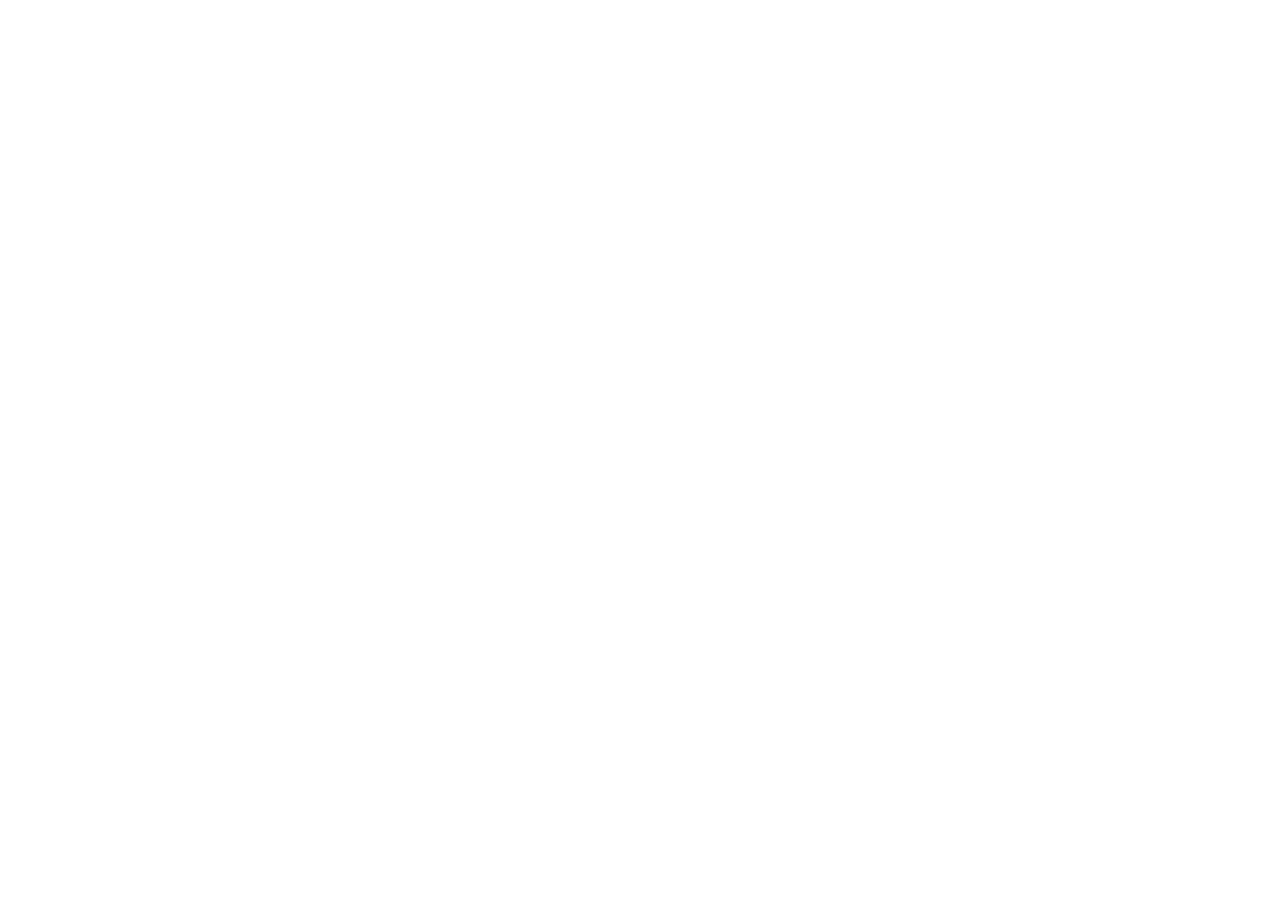
==== sales.html @ 1fcaa512 "lab6" ====
<!DOCTYPE html>
<html lang="en">
<head>
    <meta charset="UTF-8">
    <meta name="viewport" content="width=device-width, initial-scale=1.0">

    <title>Salmon Cookies' sales</title>
</head>
<body>
    <header>
           
    </header>
   
        
      <main>

      </main>
    </main>
    <footer></footer>
    <div id='table'></div>
    <script src="app.js"></script>
</body>
</html>
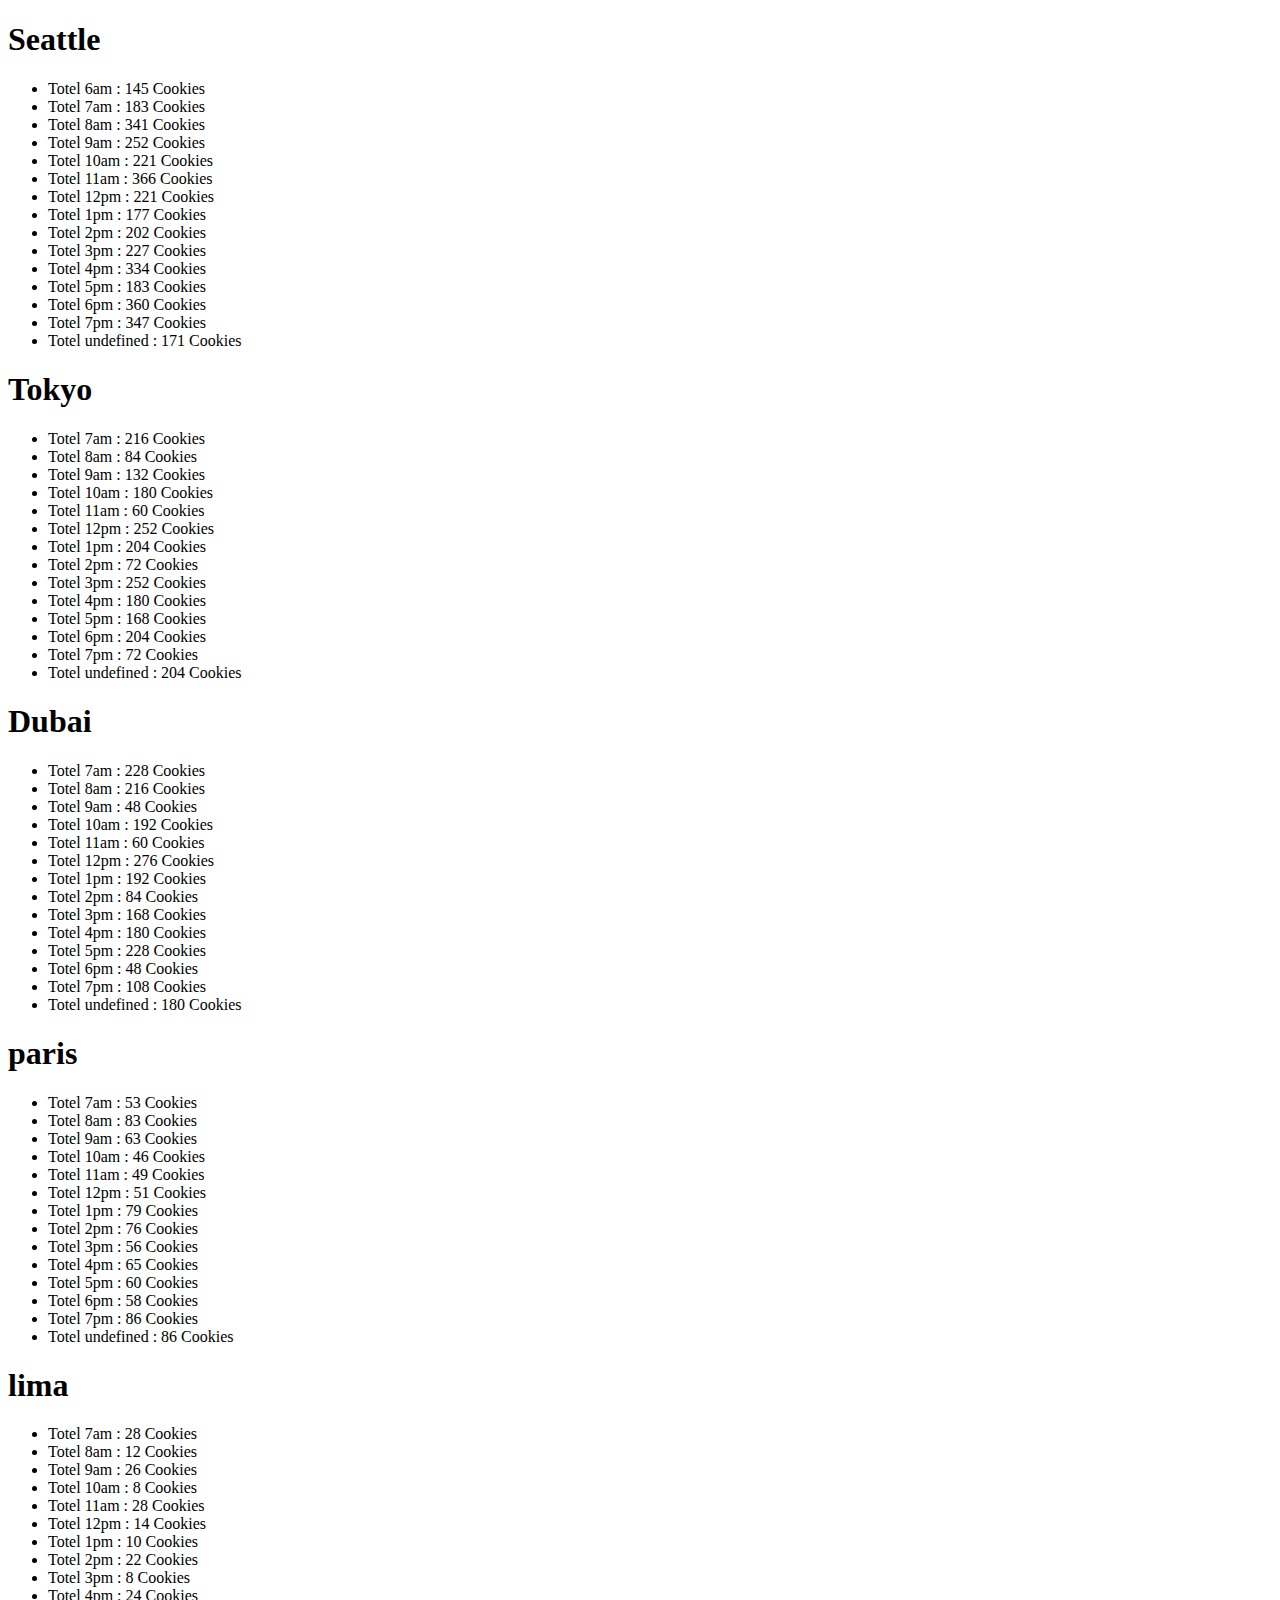
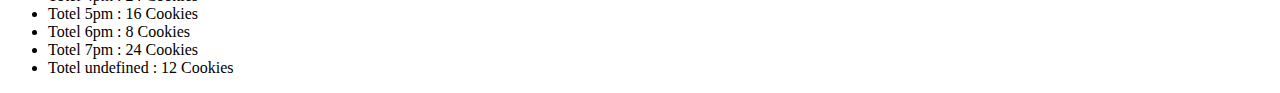
==== commit c2125401: "solve lab6" ====
--- a/sales.html
+++ b/sales.html
@@ -13,11 +13,13 @@
    
         
       <main>
+<div id="display element">
 
+</div>
       </main>
     </main>
     <footer></footer>
-    <div id='table'></div>
+    
     <script src="app.js"></script>
 </body>
 </html>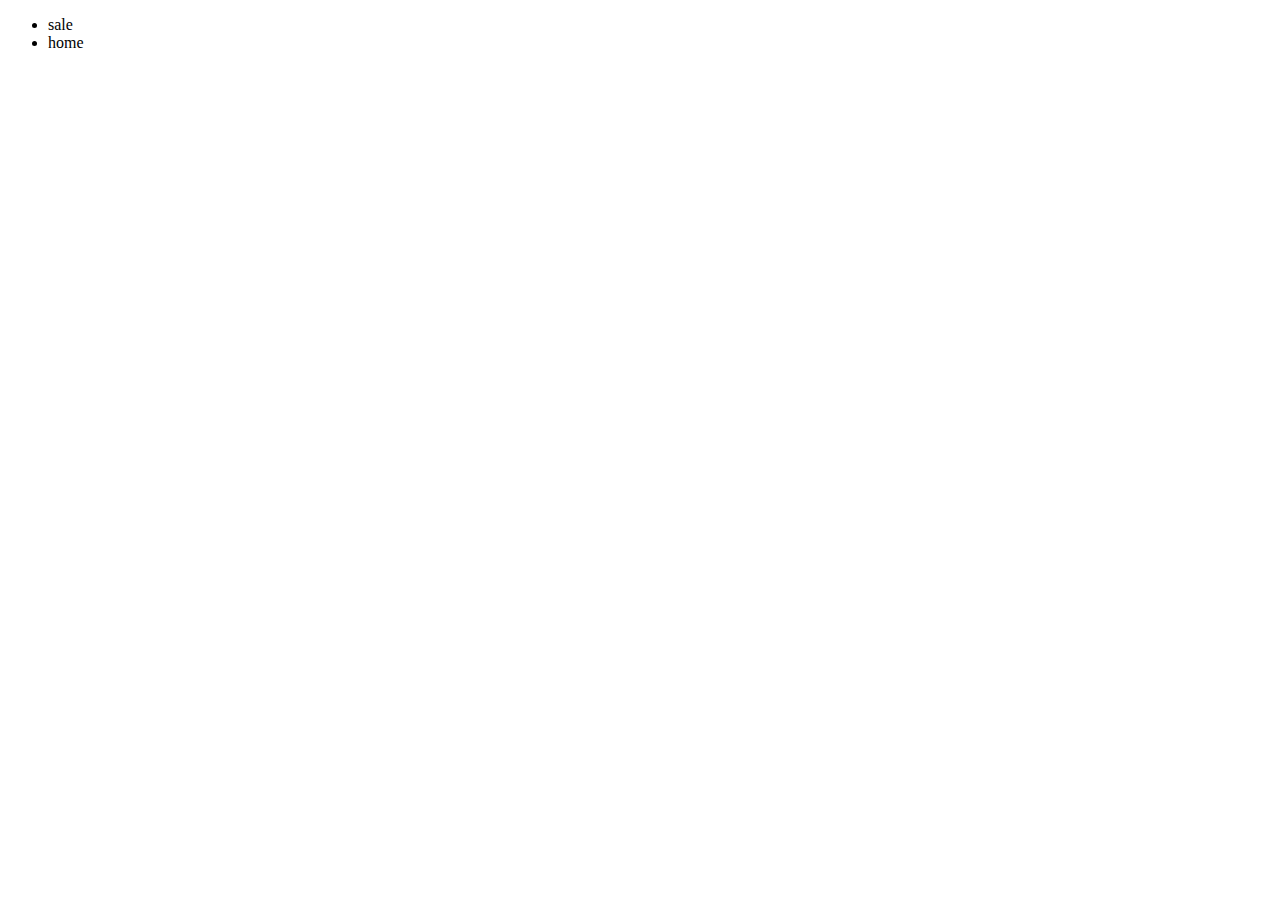
==== commit 0833db0d: "n" ====
--- a/sales.html
+++ b/sales.html
@@ -5,20 +5,28 @@
     <meta name="viewport" content="width=device-width, initial-scale=1.0">
 
     <title>Salmon Cookies' sales</title>
+    <link rel="stylesheet" href="sales.html">
 </head>
 <body>
     <header>
-           
+      <nav>
+         <ul>
+           <li>sale</li>
+           <li>home</li>
+         </ul> 
+        </nav> 
     </header>
    
         
       <main>
-<div id="display element">
 
-</div>
       </main>
     </main>
-    <footer></footer>
+    <footer>
+      <div id="display element">
+      </div>
+
+    </footer>
     
     <script src="app.js"></script>
 </body>
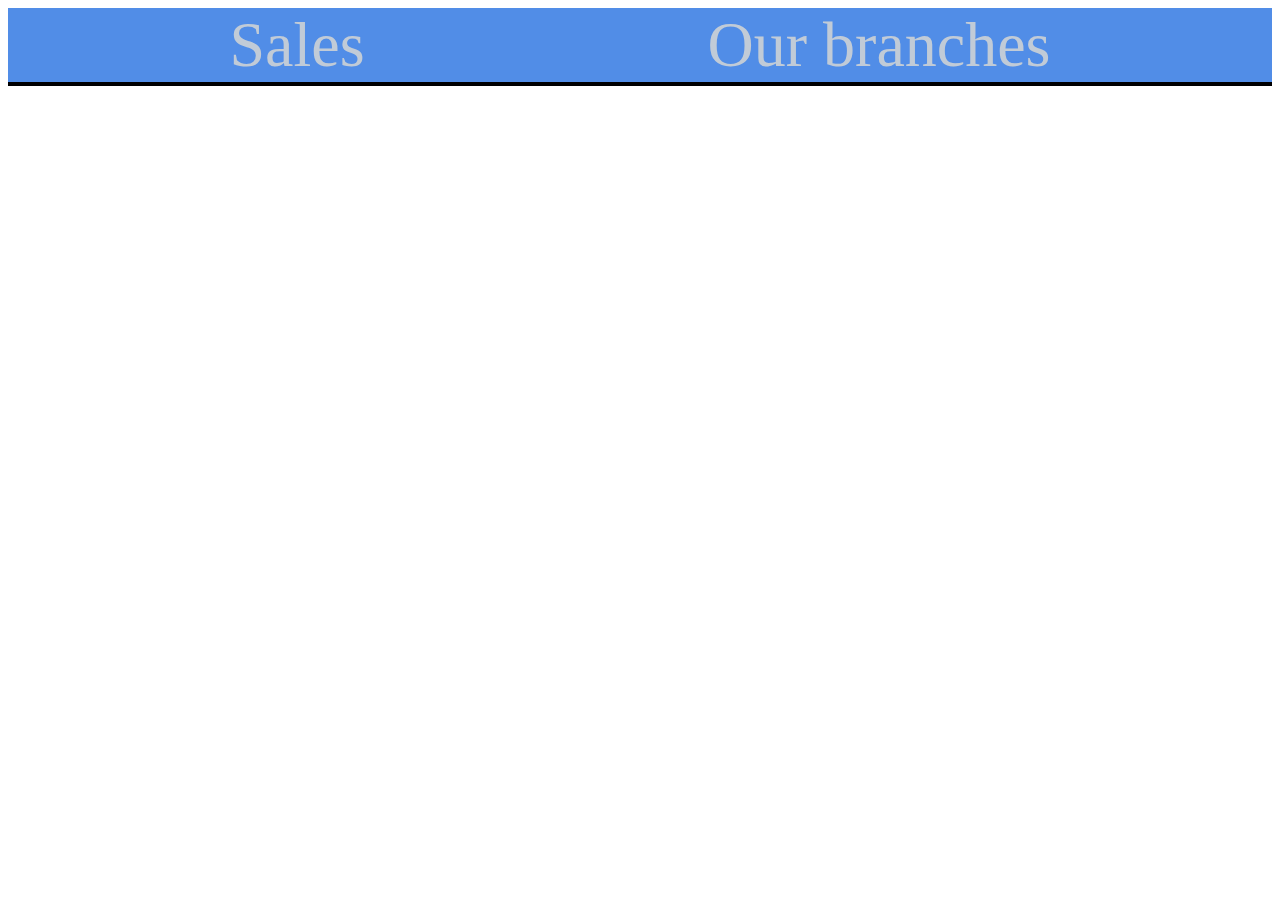
==== commit b126ad0e: "css lab" ====
--- a/sales.html
+++ b/sales.html
@@ -3,31 +3,23 @@
 <head>
     <meta charset="UTF-8">
     <meta name="viewport" content="width=device-width, initial-scale=1.0">
-
+    <link rel="stylesheet" href="style.css">
     <title>Salmon Cookies' sales</title>
-    <link rel="stylesheet" href="sales.html">
 </head>
 <body>
     <header>
       <nav>
-         <ul>
-           <li>sale</li>
-           <li>home</li>
-         </ul> 
-        </nav> 
-    </header>
-   
-        
-      <main>
+        <ul>
+           
+            <li><a href="sales.html">Sales</a></li>
+            <li><a href="index.html">Our branches</a></li>
+        </ul>
+    </nav>
+    </header>    
+    </form>    
+    </main>
+    <footer></footer>
 
-      </main>
-    </main>
-    <footer>
-      <div id="display element">
-      </div>
-
-    </footer>
-    
-    <script src="app.js"></script>
+    <script src="js/app.js"></script>
 </body>
 </html>--- a/style.css
+++ b/style.css
@@ -0,0 +1,81 @@
+header nav{
+    background-color: #518de7;
+    margin: 0;
+    padding: 0px;
+    position: relative;
+    width: 100%;
+    top: 0;
+    border-bottom: 4px solid black;
+}
+nav ul{
+    margin: 0;
+    padding: 0 50px;
+    display: flex;
+    font-size: 4rem; 
+    list-style-type: none;
+    border: 5px;
+}
+li a{
+    text-decoration: none;
+    color:  #dad9d3d0;
+}
+li a:hover{
+    color: rgba(0, 0, 0, 0.521);
+}
+nav li{
+    margin: auto;
+}
+
+
+
+h1{
+    background-color:#518de7;
+    font-size: 4rem;  
+    text-align: center;
+    padding:0px;
+    margin-bottom: 30px;
+    border-bottom: 4px solid black;
+}
+
+main div p{
+    font-size: 4rem; 
+    text-align: center; 
+    
+    margin-bottom: 30px;
+
+}
+
+.image{
+    padding:25px;
+    margin-top: 150px;
+    background-color: #dad9d3bd;
+    border-radius: 20px;
+    width: 100%;
+    margin: auto;
+    display:flex;
+    flex-direction: row;
+    flex-wrap: wrap;
+    justify-content: space-between;
+    box-shadow: 1px 2px 2px 4px #4b3f4188;
+
+}
+
+img{
+    width:20%;
+padding: 3px;
+border-radius: 20px;
+justify-content: space-between;
+}
+
+
+main div ul {
+    display: grid;
+    grid-template-columns: repeat(1, 1fr) ;
+}
+
+footer{
+
+    background-color: #518de7;
+
+
+}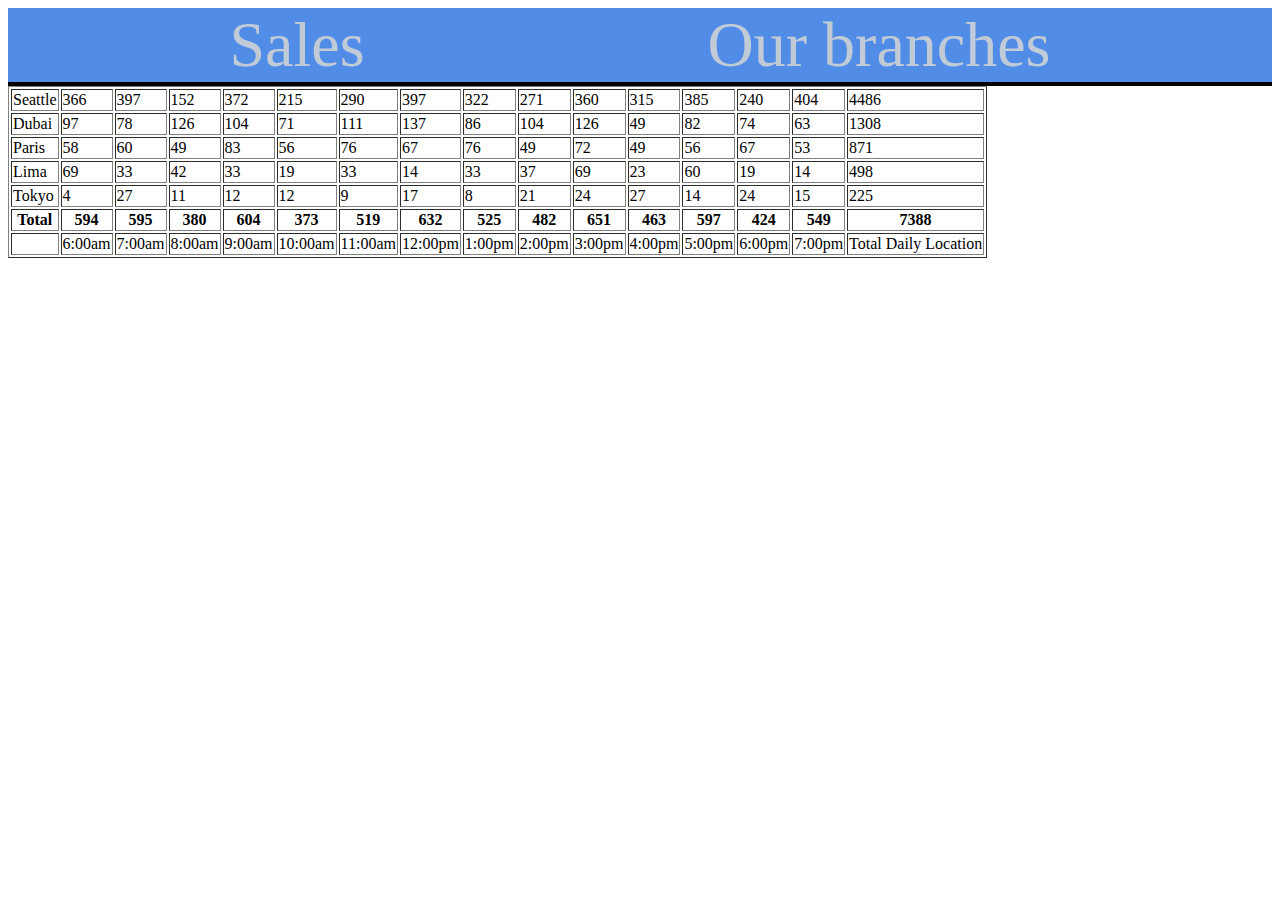
==== commit df746265: "add table" ====
--- a/sales.html
+++ b/sales.html
@@ -17,9 +17,19 @@
     </nav>
     </header>    
     </form>    
-    </main>
-    <footer></footer>
+   <main> 
+<table>
 
-    <script src="js/app.js"></script>
+
+</table>
+
+   </main>
+    <foot >
+<table id="table"></table>
+        <div id="Datatable"></div>
+    
+    </footer>
+   
+    <script src="app.js"></script>
 </body>
 </html>--- a/style.css
+++ b/style.css
@@ -78,4 +78,22 @@
     background-color: #518de7;
 
 
+}
+
+
+
+footer div{
+top:500px;
+    padding:25px;
+    margin-top: 150px;
+    background-color: #dad9d3bd;
+    border-radius: 20px;
+    width: 50%;
+    margin: auto;
+    display:flex;
+    flex-direction: row;
+    flex-wrap: wrap;
+    justify-content: space-between;
+    box-shadow: 1px 2px 2px 4px #4b3f4188;
+
 }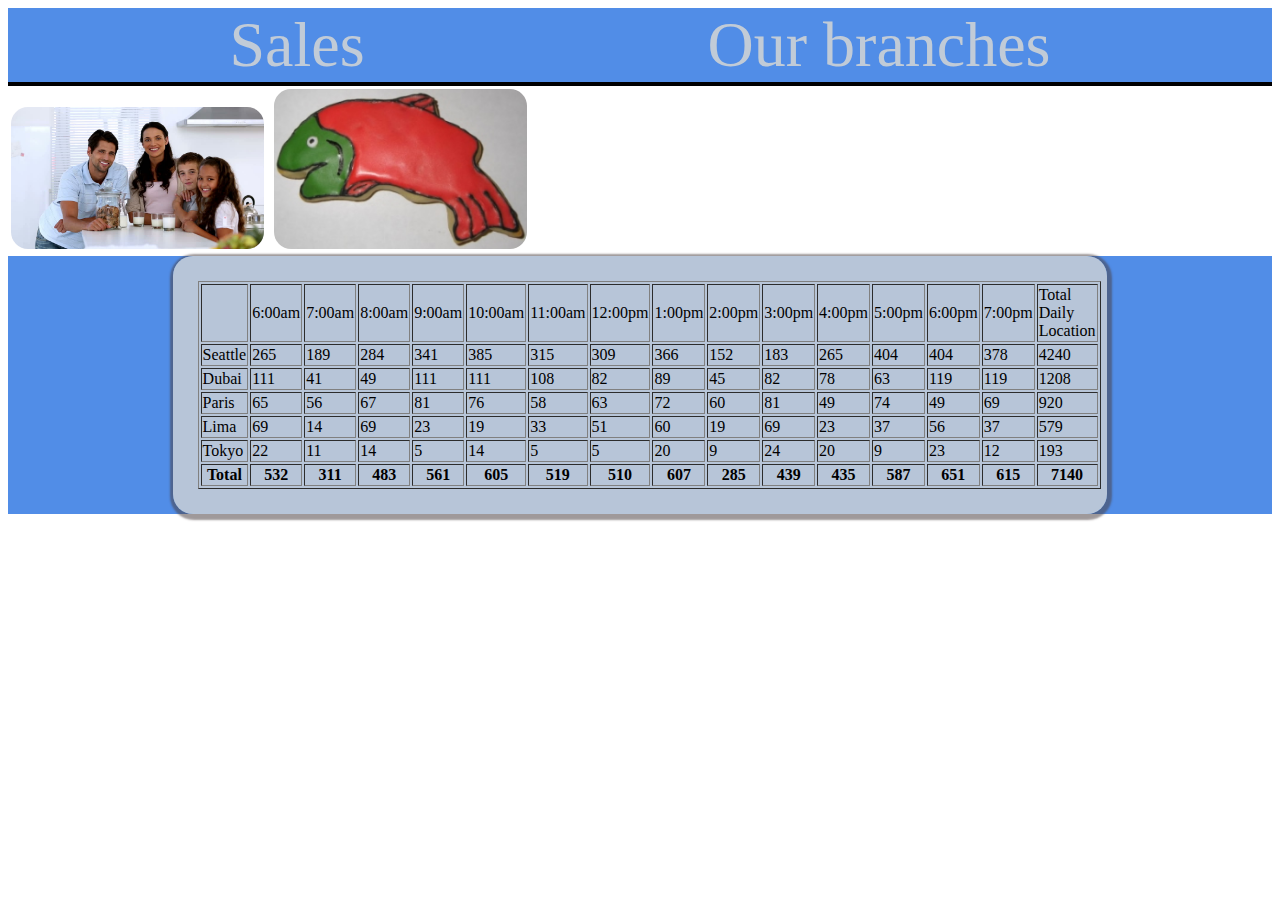
==== commit 0ccd5e17: "add pic" ====
--- a/sales.html
+++ b/sales.html
@@ -7,6 +7,7 @@
     <title>Salmon Cookies' sales</title>
 </head>
 <body>
+   
     <header>
       <nav>
         <ul>
@@ -18,13 +19,12 @@
     </header>    
     </form>    
    <main> 
-<table>
 
-
-</table>
-
+    <img src="images/family.jpg" alt="5">
+    <img src="images/frosted-cookie.jpg" alt="img5">
    </main>
-    <foot >
+    <footer >
+        
 <table id="table"></table>
         <div id="Datatable"></div>
     
--- a/style.css
+++ b/style.css
@@ -1,3 +1,4 @@
+
 header nav{
     background-color: #518de7;
     margin: 0;
@@ -88,7 +89,7 @@
     margin-top: 150px;
     background-color: #dad9d3bd;
     border-radius: 20px;
-    width: 50%;
+    width: 70%;
     margin: auto;
     display:flex;
     flex-direction: row;
@@ -96,4 +97,5 @@
     justify-content: space-between;
     box-shadow: 1px 2px 2px 4px #4b3f4188;
 
-}+}
+
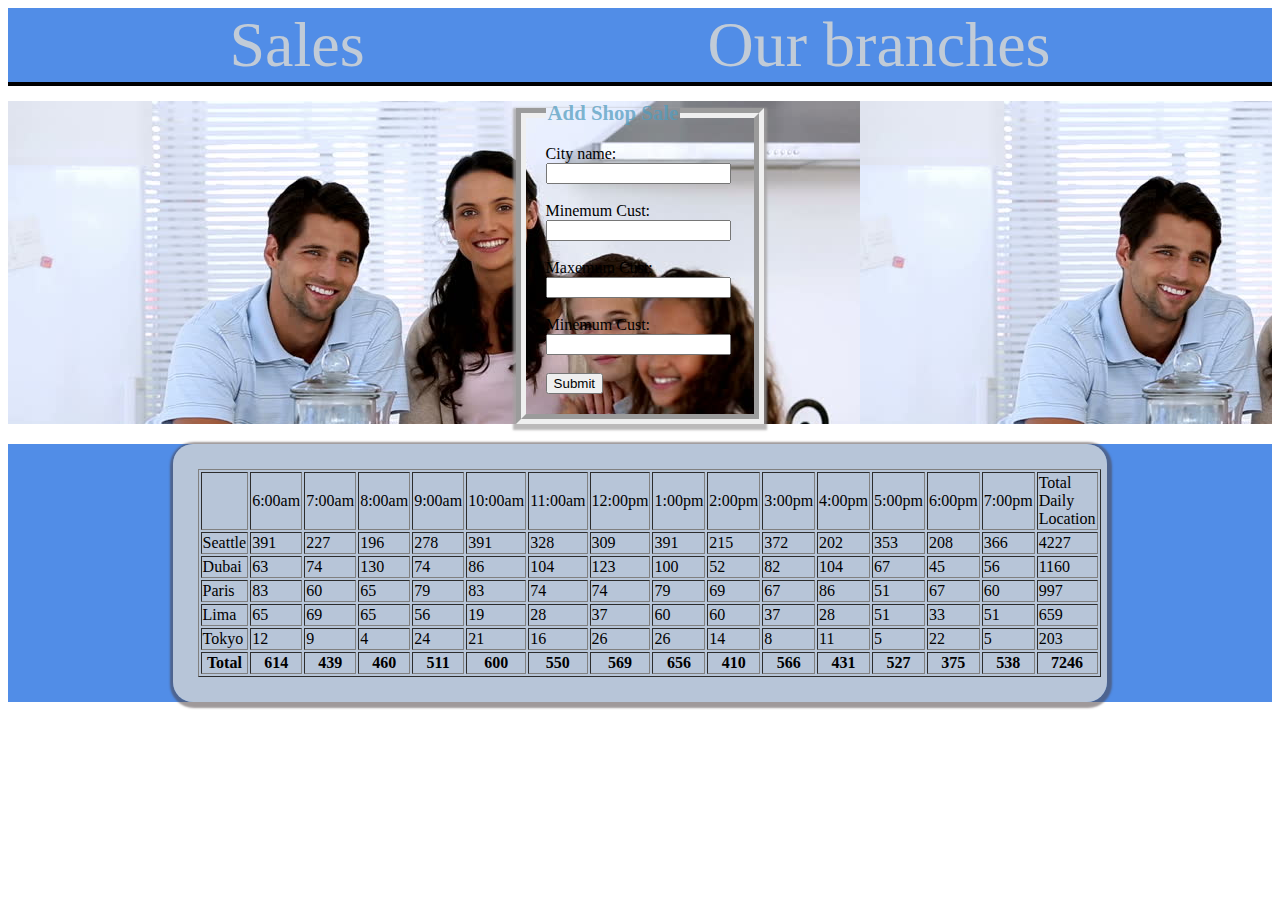
==== commit a13dcd1e: "add pic" ====
--- a/sales.html
+++ b/sales.html
@@ -18,10 +18,33 @@
     </nav>
     </header>    
     </form>    
-   <main> 
+   <main  > 
 
-    <img src="images/family.jpg" alt="5">
-    <img src="images/frosted-cookie.jpg" alt="img5">
+    <!-- <img src="images/family.jpg" alt="5"> -->
+     
+
+
+    <form  id="saleform">
+
+        <fieldset>
+          <legend>Add Shop Sale</legend>
+          <label for="name">City name:</label>
+          <input type="text" id="name" name="name"><br><br>
+
+          <label for="mincust">Minemum Cust:</label>
+          <input type="text" id="mincust" name="mincust"><br><br>
+         
+          <label for="maxcust">Maxemum Cust:</label>
+          <input type="text" id="maxcust" name="maxcust"><br><br>
+          <label for="avgsale">Minemum Cust:</label>
+          <input type="text" id="avgsale" name="avgsale"><br><br>
+          <input type="submit" value="Submit">
+        </fieldset>
+        
+      </form>
+
+   
+
    </main>
     <footer >
         
--- a/style.css
+++ b/style.css
@@ -36,22 +36,27 @@
     padding:0px;
     margin-bottom: 30px;
     border-bottom: 4px solid black;
+  
 }
 
 main div p{
     font-size: 4rem; 
     text-align: center; 
-    
     margin-bottom: 30px;
+    color: #000;
 
 }
 
+.p{
+    text-shadow:#518de7 ;
+}
+
 .image{
-    padding:25px;
+    padding:10px;
     margin-top: 150px;
     background-color: #dad9d3bd;
     border-radius: 20px;
-    width: 100%;
+    width: 90%;
     margin: auto;
     display:flex;
     flex-direction: row;
@@ -62,8 +67,8 @@
 }
 
 img{
-    width:20%;
-padding: 3px;
+    width:100px;
+padding: 2px;
 border-radius: 20px;
 justify-content: space-between;
 }
@@ -99,3 +104,27 @@
 
 }
 
+
+
+form{width: 20%;
+    margin:15px auto 20px;
+
+}
+fieldset{
+   border-width: 10px;
+   padding: 20px;
+   box-shadow: 0px 3px 2px 3px rgba(163, 161, 161, 0.74);
+   
+
+}
+legend{
+    font-weight: bold;
+    color: rgba(82, 156, 190, 0.733);
+    font-size: 1.3em;
+ 
+}
+
+main{
+background-image: url("images/family.jpg");
+
+}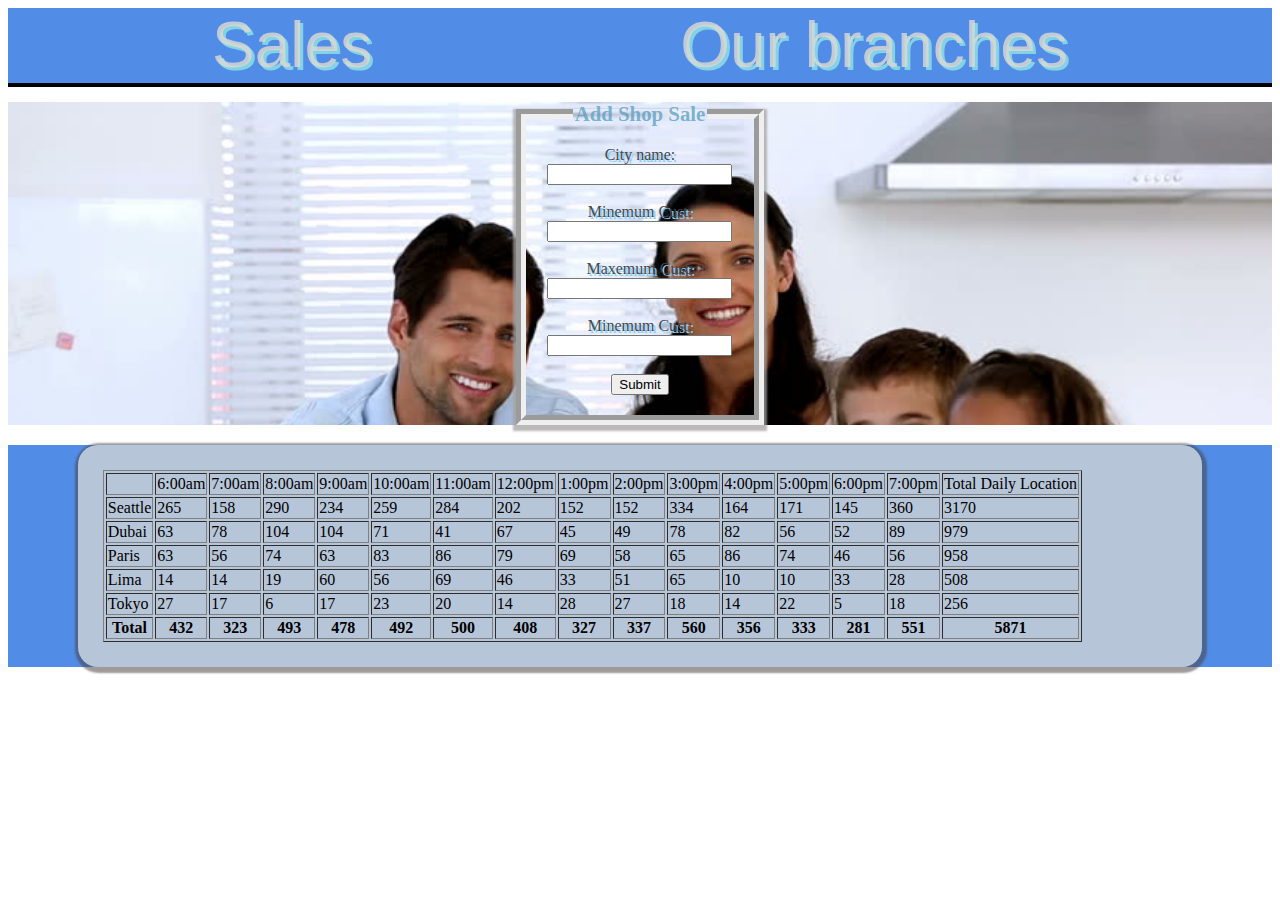
==== commit 4942f2db: "add font" ====
--- a/sales.html
+++ b/sales.html
@@ -28,7 +28,7 @@
 
         <fieldset>
           <legend>Add Shop Sale</legend>
-          <label for="name">City name:</label>
+          <label for="name"  >City name:</label>
           <input type="text" id="name" name="name"><br><br>
 
           <label for="mincust">Minemum Cust:</label>
@@ -38,7 +38,7 @@
           <input type="text" id="maxcust" name="maxcust"><br><br>
           <label for="avgsale">Minemum Cust:</label>
           <input type="text" id="avgsale" name="avgsale"><br><br>
-          <input type="submit" value="Submit">
+          <input type="submit" value="Submit"  >
         </fieldset>
         
       </form>
@@ -48,7 +48,7 @@
    </main>
     <footer >
         
-<table id="table"></table>
+<table id="table" ></table>
         <div id="Datatable"></div>
     
     </footer>
--- a/style.css
+++ b/style.css
@@ -19,6 +19,7 @@
 li a{
     text-decoration: none;
     color:  #dad9d3d0;
+    font-family: -apple-system, BlinkMacSystemFont, 'Segoe UI', Roboto, Oxygen, Ubuntu, Cantarell, 'Open Sans', 'Helvetica Neue', sans-serif;
 }
 li a:hover{
     color: rgba(0, 0, 0, 0.521);
@@ -94,7 +95,7 @@
     margin-top: 150px;
     background-color: #dad9d3bd;
     border-radius: 20px;
-    width: 70%;
+    width: 85%;
     margin: auto;
     display:flex;
     flex-direction: row;
@@ -126,5 +127,55 @@
 
 main{
 background-image: url("images/family.jpg");
+background-repeat: no-repeat;
+background-size: 100%;
+text-align: center;
+}
+ 
+.font1{
+font-family: Yellowtail, cursive;
+text-shadow: 3px 3px #494747;
+font-weight: 80px;
+color: lightskyblue;
+font-size: 4rem; 
+text-align: center; 
+margin-bottom: 30px;
+}
 
-}+ul li{
+    text-shadow: 3px 3px #84d2e6;
+font-weight: 80px;
+color: rgb(90, 107, 117);
+font-family: 'Zilla Slab Highlight', cursive; 
+}
+.class1{
+
+    font-size: 4rem; 
+    text-align: center; 
+    margin-bottom: 30px;
+    color: #000;
+    text-shadow: 3px 3px #494747;
+    font-weight: 80px;
+    color: lightskyblue;
+    font-family: Verdana; 
+
+}
+
+
+label{
+    font-family: 'Zilla Slab Highlight', cursive;
+    text-shadow: 2px 2px 
+    
+    lightskyblue;
+    font-weight: 80px;
+    color: #494747;
+    font-family: Verdana;  
+}
+
+.button{
+
+    color: lightslategray;
+
+    background-color: lightskyblue;
+    font-family: Bebas Neue;
+}
